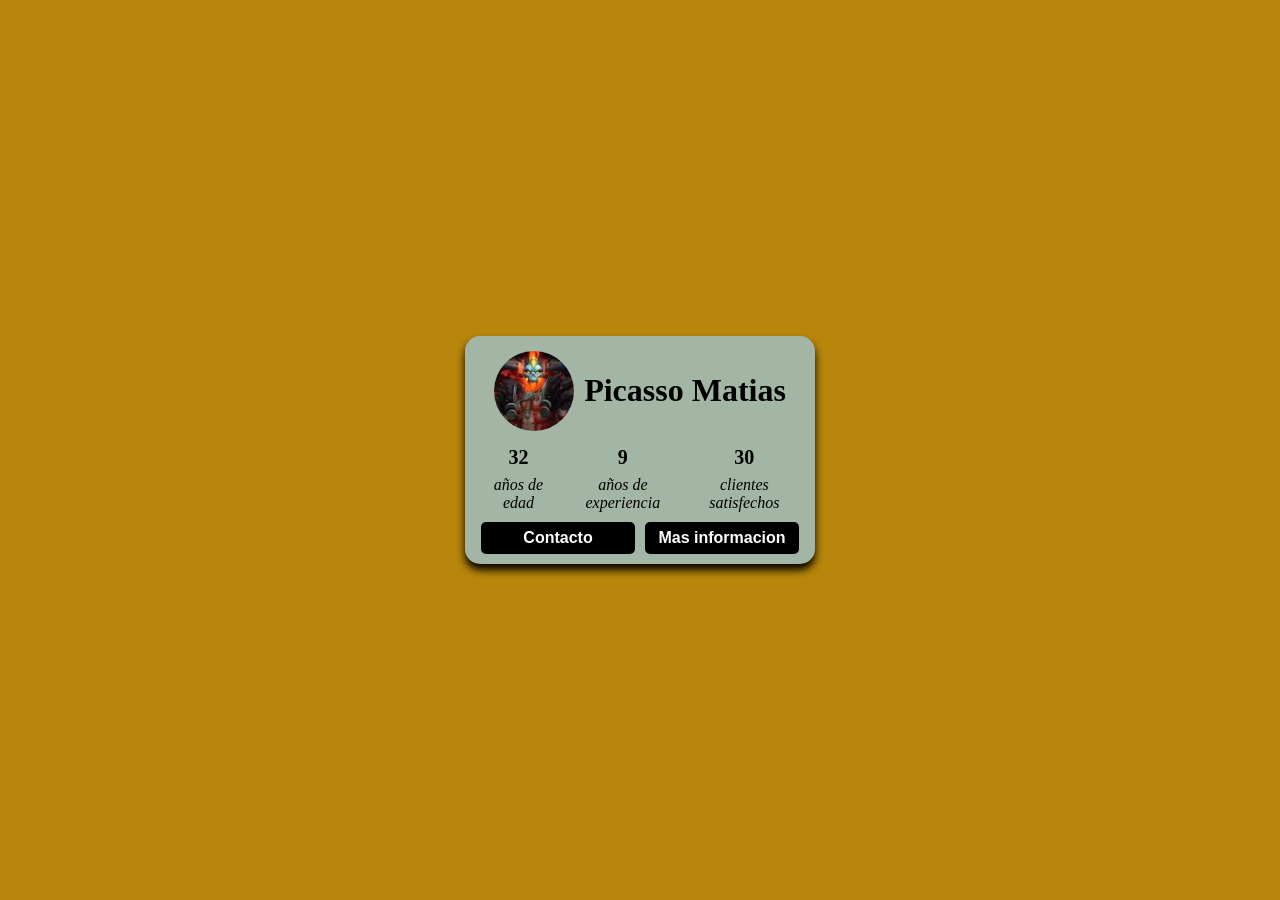
==== actividad 1/index.html @ cf94e655 "first commit" ====
<!DOCTYPE html>
<html lang="en">

<head>
    <meta charset="UTF-8">
    <meta name="viewport" content="width=device-width, initial-scale=1.0">
    <link rel="stylesheet" href="styles.css">
    <title>Mi Pagina</title>
</head>

<body>
    <main>
        <header>
            <div class="header-foto">
                <img src="imagen 1.jpg" alt="">
            </div>
            <h1>Picasso Matias</h1>
        </header>
        <div class="datos">
            <section>
                <span class="numero">32</span>
                <span class="estad-texto"><i>años de edad</i></span>
            </section>
            <section>
                <span class="numero">9</span>
                <span class="estad-texto"><i>años de experiencia</i></span>
            </section>
            <section>
                <span class="numero">30</span>
                <span class="estad-texto"><i>clientes satisfechos</i></span>
            </section>
        </div>
        <footer>
            <button type="button" class="btn-contacto">Contacto</button>
            <button type="button" class="btn-mas-info">Mas informacion</button>
        </footer>
    </main>
</body>

</html>
---- actividad 1/styles.css ----
* {
    margin: 0;
    padding: 0;
    box-sizing: border-box;

}

header img {
    display: block;
    width: 8rem;
    height: 8rem;
    border-radius: 50%;
    object-fit: cover;
}

html {
    font-size: 62.5%;
}

body {
    font-size: 1.6rem;
    margin: 0;
    min-height: 100vh;
    display: flex;
    justify-content: center;
    align-items: center;
    box-sizing: border-box;
    background-color: darkgoldenrod;
}

main {
    display: flex;
    flex-direction: column;
    justify-content: center;
    align-items: center;
    gap: 1rem;
    width: 100%;
    max-width: 35rem;
    padding: 0 1.6rem;
    box-sizing: border-box;
    background-color: #a3b5a5;
    border-radius: 15px;
    box-shadow: 0 6px 9px;

}

header {
    display: flex;
    justify-content: center;
    align-items: center;
    gap: 1rem;
    width: 100%;
    margin-top: 15px;
}

.header-foto {
    flex-shrink: 0;
    display: flex;
    justify-content: flex-end;
    align-items: center;
}

h1 {
    white-space: nowrap;
}



.datos {
    display: flex;
    flex-direction: row;
    justify-content: space-between;
    align-items: center;
    width: 100%;
    box-sizing: border-box;
    gap: 1rem;
}

.numero {
    font-size: 2rem;
    font-weight: bold;
    color: #000;
    padding: 0.5rem 1rem;
    border-radius: 0.5rem;
    display: flex;
    justify-content: center;
    align-items: center;
    text-align: center;
    background-color: #a3b5a5;
}

.estad-texto {
    text-align: center;
}

section {
    display: flex;
    flex-direction: column;
    align-items: center;
    justify-content: flex-start;
    flex: 0 1 auto;
    gap: 0.25rem;
    min-width: 0;
}

footer {
    display: flex;
    justify-content: center;
    align-items: center;
    gap: 1rem;
    width: 100%;
}

button {
    flex-grow: 1;
    flex-basis: 0;
    min-width: 0;
    padding: 0.5rem 1rem;
    border-radius: 0.5rem;
    border: 2px solid #000;
    background-color: #000;
    color: #fff;
    font-size: 1.6rem;
    font-weight: bold;
    cursor: pointer;
    transition: background-color 0.3s ease, color 0.3s ease, border-color 0.3s ease,
        transform 0.2s ease;
    margin-bottom: 1rem;
}

.btn-contacto:hover {
    background-color: #fff;
    color: #000;
    border-color: #000;
}

.btn-mas-info:hover {
    background-color: #2a332a;
    color: #e8ede8;
    border-color: #1a211a;
    transform: translateY(-0.5rem);
}

.btn-contacto:active,
.btn-mas-info:active {
    transform: translateY(0);
}
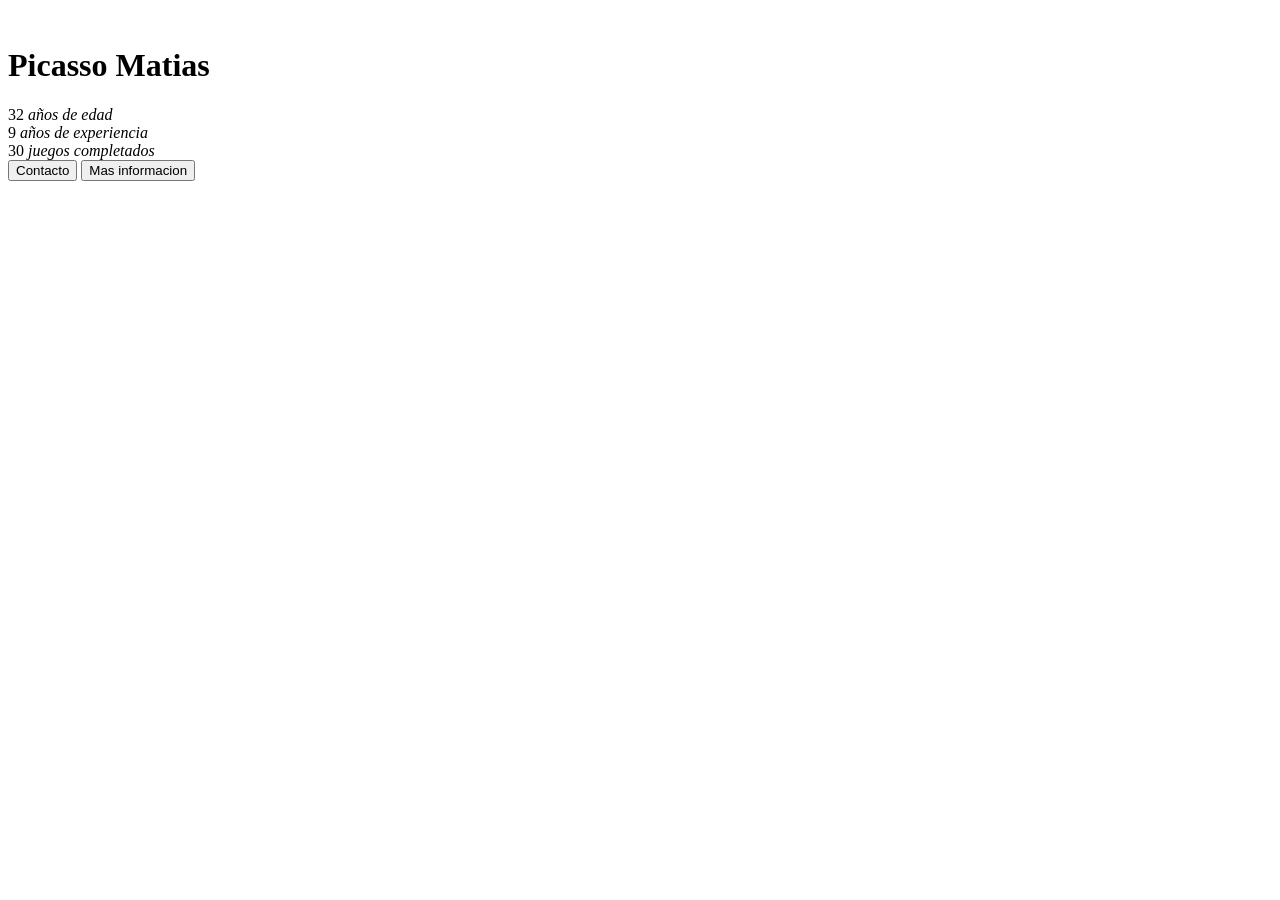
==== commit 8d476390: "v0.0.1" ====
--- a/actividad 1/index.html
+++ b/actividad 1/index.html
@@ -27,7 +27,7 @@
             </section>
             <section>
                 <span class="numero">30</span>
-                <span class="estad-texto"><i>clientes satisfechos</i></span>
+                <span class="estad-texto"><i>juegos completados</i></span>
             </section>
         </div>
         <footer>
